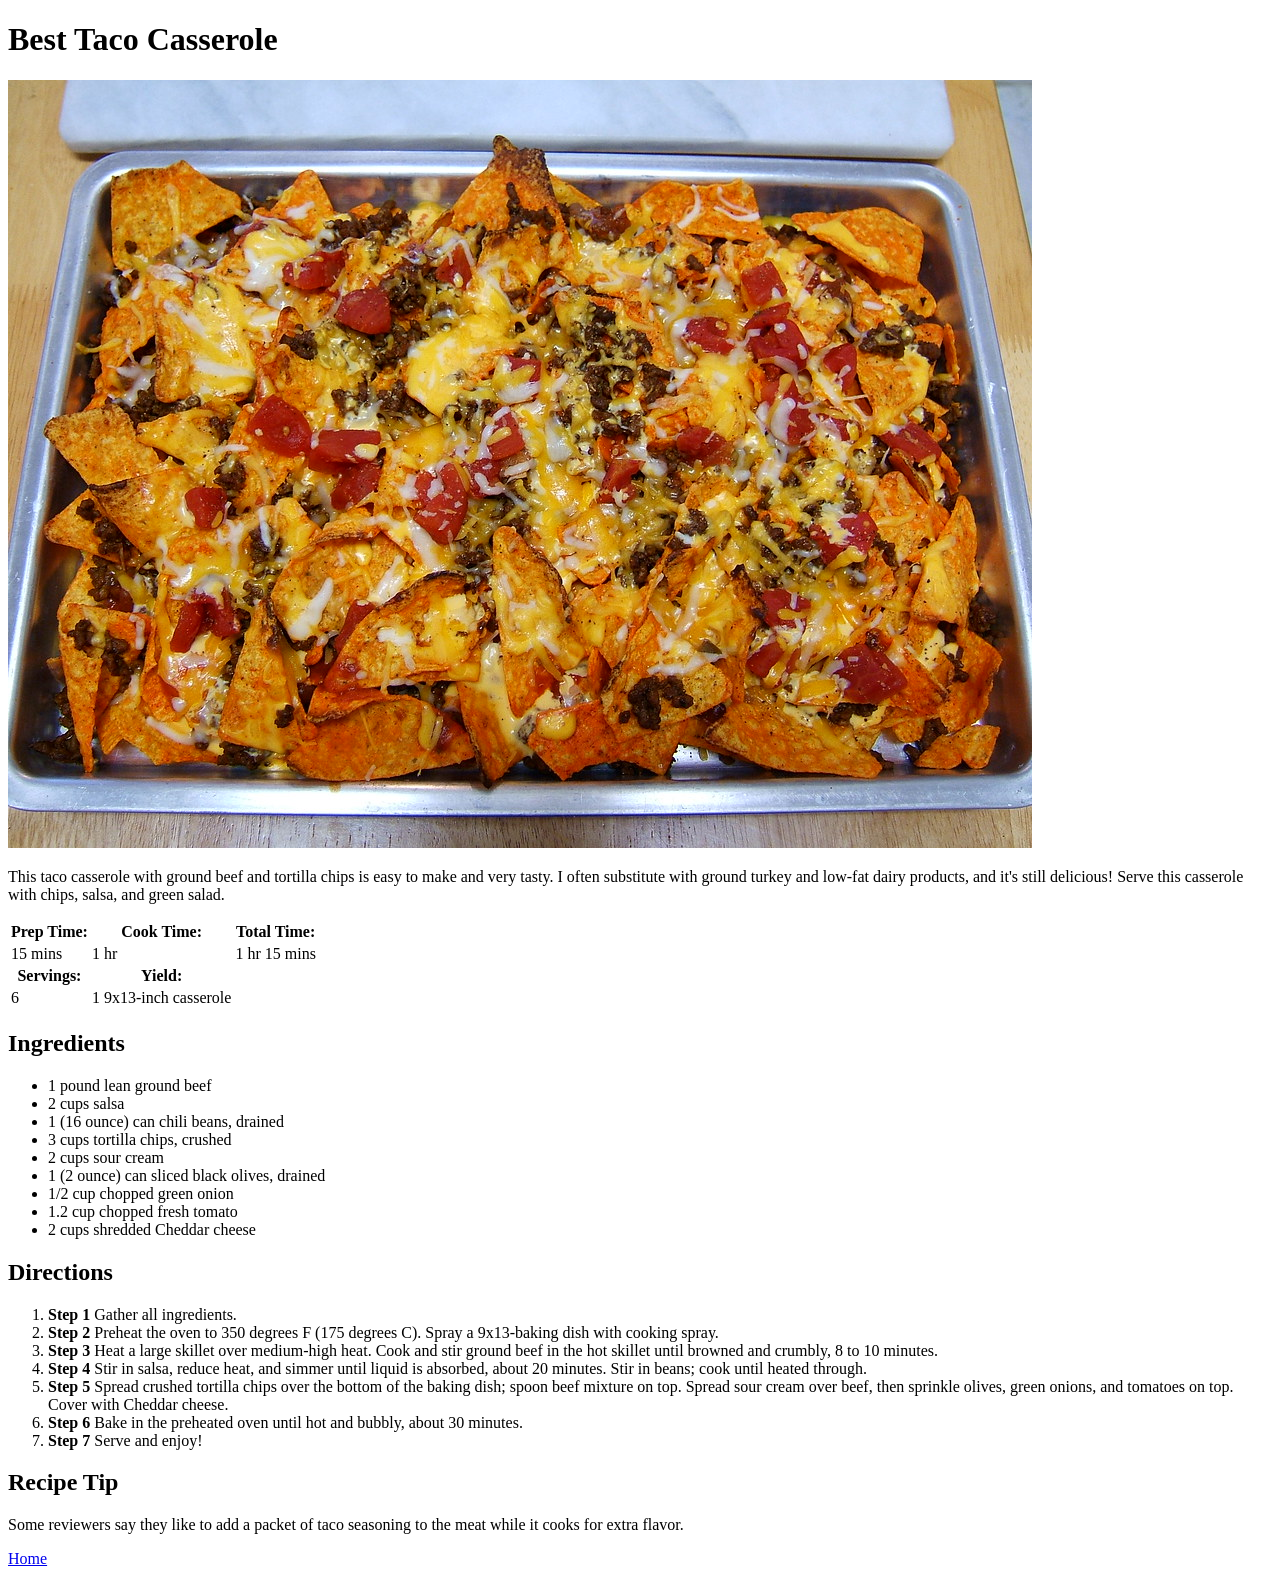
==== recipes/best-taco-casserole.html @ d6769ec8 "Odin Recipe Site Created pages: - index.html - mississippi-chicken-skewers.html - grilled-greek-chic" ====
<!DOCTYPE html>
<html lang="en">

<head>
    <meta charset="UTF-8">
    <meta name="viewport" content="width=device-width, initial-scale=1.0">
    <title>Odin Recipes | Best Taco Casserole</title>
</head>

<body>
    <h1>Best Taco Casserole</h1>
    <img src="../images/taco-casserole.jpg" alt="Freshly cooked taco casserole in a baking tray." width"1024"
        height="768">
    <p>This taco casserole with ground beef and tortilla chips is easy to make and very tasty. I often substitute with
        ground turkey and low-fat dairy products, and it's still delicious! Serve this casserole with chips, salsa, and
        green salad.</p>
    <table>
        <tr>
            <th>Prep Time:</th>
            <th>Cook Time:</th>
            <th>Total Time:</th>
        </tr>
        <tr>
            <td>15 mins</td>
            <td>1 hr</td>
            <td>1 hr 15 mins</td>
        </tr>
        <tr>
            <th>Servings:</th>
            <th>Yield:</th>
        </tr>
        <tr>
            <td>6</td>
            <td>1 9x13-inch casserole</td>
        </tr>
    </table>
    <h2>Ingredients</h2>
    <ul>
        <li>1 pound lean ground beef</li>
        <li>2 cups salsa</li>
        <li>1 (16 ounce) can chili beans, drained</li>
        <li>3 cups tortilla chips, crushed</li>
        <li>2 cups sour cream</li>
        <li>1 (2 ounce) can sliced black olives, drained</li>
        <li>1/2 cup chopped green onion</li>
        <li>1.2 cup chopped fresh tomato</li>
        <li>2 cups shredded Cheddar cheese</li>
    </ul>
    <h2>Directions</h2>
    <ol>
        <li><strong>Step 1</strong> Gather all ingredients.</li>
        <li><strong>Step 2</strong> Preheat the oven to 350 degrees F (175 degrees C). Spray a 9x13-baking dish with
            cooking spray.</li>
        <li><strong>Step 3</strong> Heat a large skillet over medium-high heat. Cook and stir ground beef in the hot
            skillet until browned and crumbly, 8 to 10 minutes.</li>
        <li><strong>Step 4</strong> Stir in salsa, reduce heat, and simmer until liquid is absorbed, about 20 minutes.
            Stir in beans; cook until heated through.</li>
        <li><strong>Step 5</strong> Spread crushed tortilla chips over the bottom of the baking dish; spoon beef mixture
            on top. Spread sour cream over beef, then sprinkle olives, green onions, and tomatoes on top. Cover with
            Cheddar cheese.</li>
        <li><strong>Step 6</strong> Bake in the preheated oven until hot and bubbly, about 30 minutes.</li>
        <li><strong>Step 7</strong> Serve and enjoy!</li>
    </ol>
    <h2>Recipe Tip</h2>
    <p>Some reviewers say they like to add a packet of taco seasoning to the meat while it cooks for extra flavor.</p>
    <a href="../index.html">Home</a>
</body>

</html>
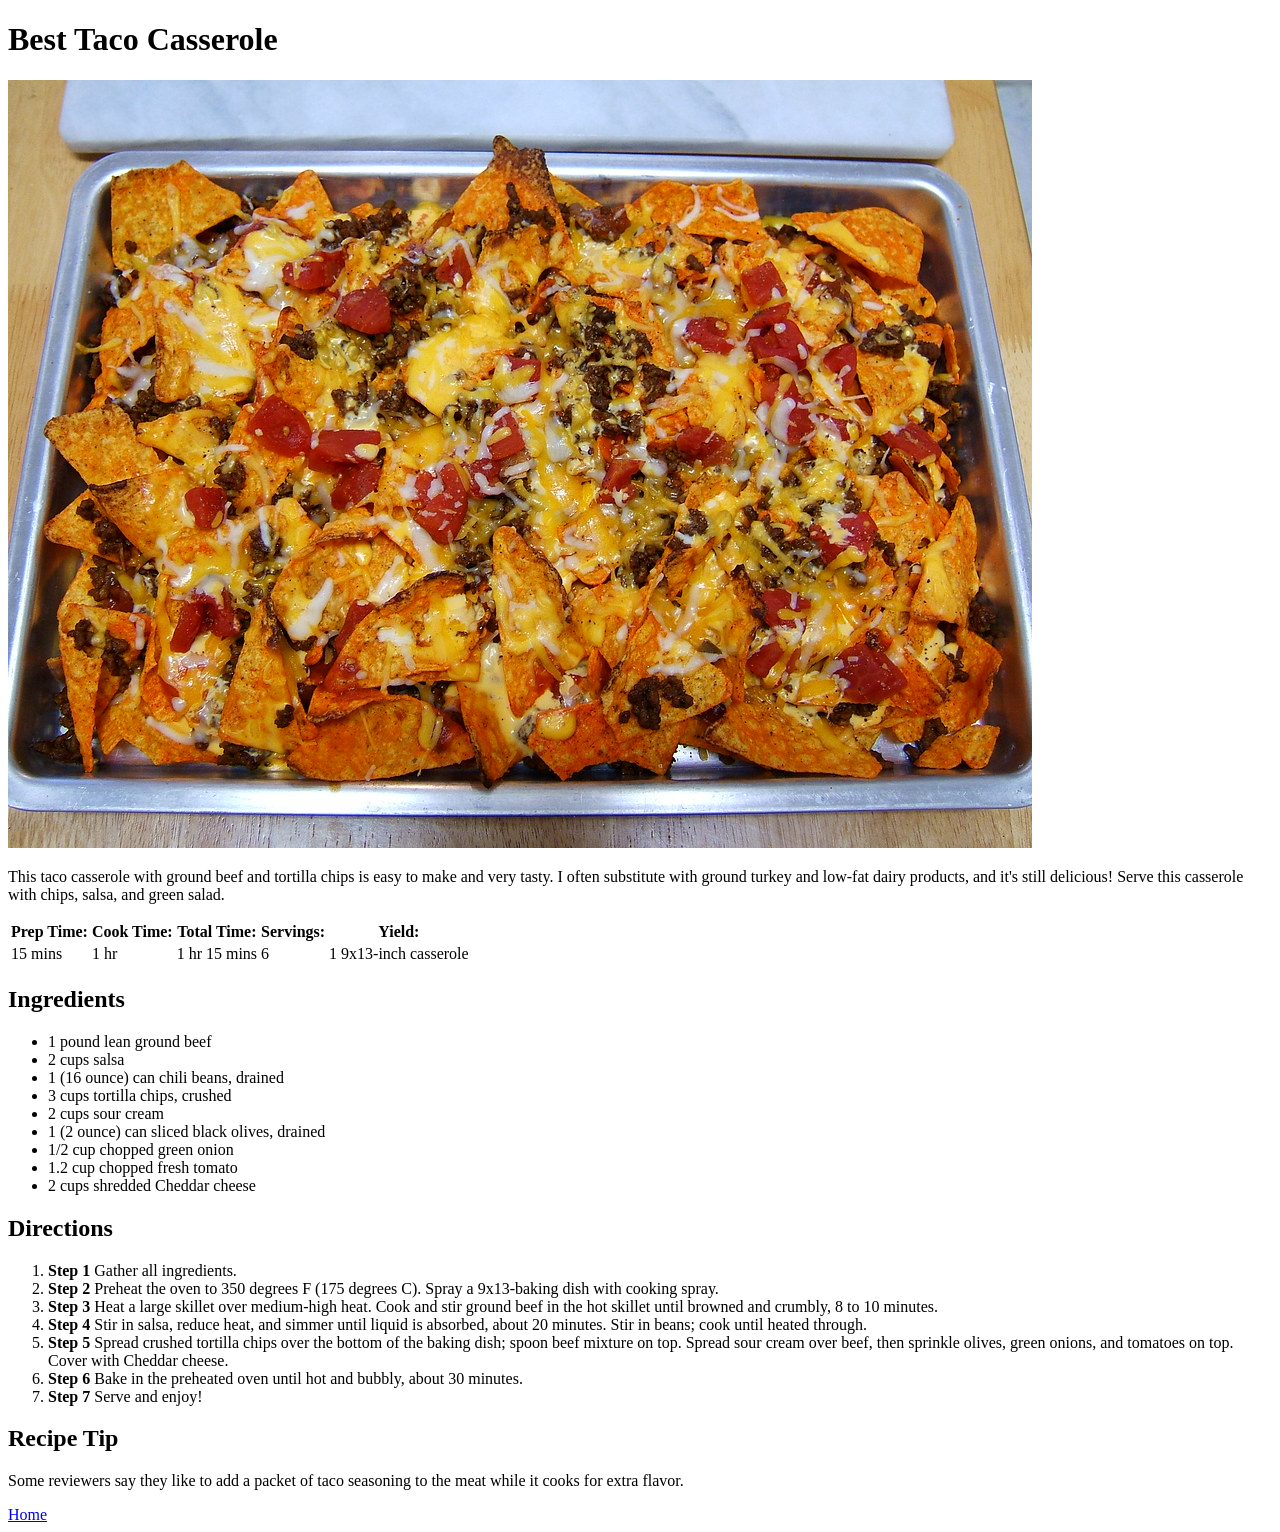
==== commit ac2e5227: "Odin Recipe - Fixed syntax Fixed best-taco-casserole.html - missing width= attribute in <img> elemen" ====
--- a/recipes/best-taco-casserole.html
+++ b/recipes/best-taco-casserole.html
@@ -9,7 +9,7 @@
 
 <body>
     <h1>Best Taco Casserole</h1>
-    <img src="../images/taco-casserole.jpg" alt="Freshly cooked taco casserole in a baking tray." width"1024"
+    <img src="../images/taco-casserole.jpg" alt="Freshly cooked taco casserole in a baking tray." width="1024"
         height="768">
     <p>This taco casserole with ground beef and tortilla chips is easy to make and very tasty. I often substitute with
         ground turkey and low-fat dairy products, and it's still delicious! Serve this casserole with chips, salsa, and
@@ -19,17 +19,13 @@
             <th>Prep Time:</th>
             <th>Cook Time:</th>
             <th>Total Time:</th>
+            <th>Servings:</th>
+            <th>Yield:</th>
         </tr>
         <tr>
             <td>15 mins</td>
             <td>1 hr</td>
             <td>1 hr 15 mins</td>
-        </tr>
-        <tr>
-            <th>Servings:</th>
-            <th>Yield:</th>
-        </tr>
-        <tr>
             <td>6</td>
             <td>1 9x13-inch casserole</td>
         </tr>
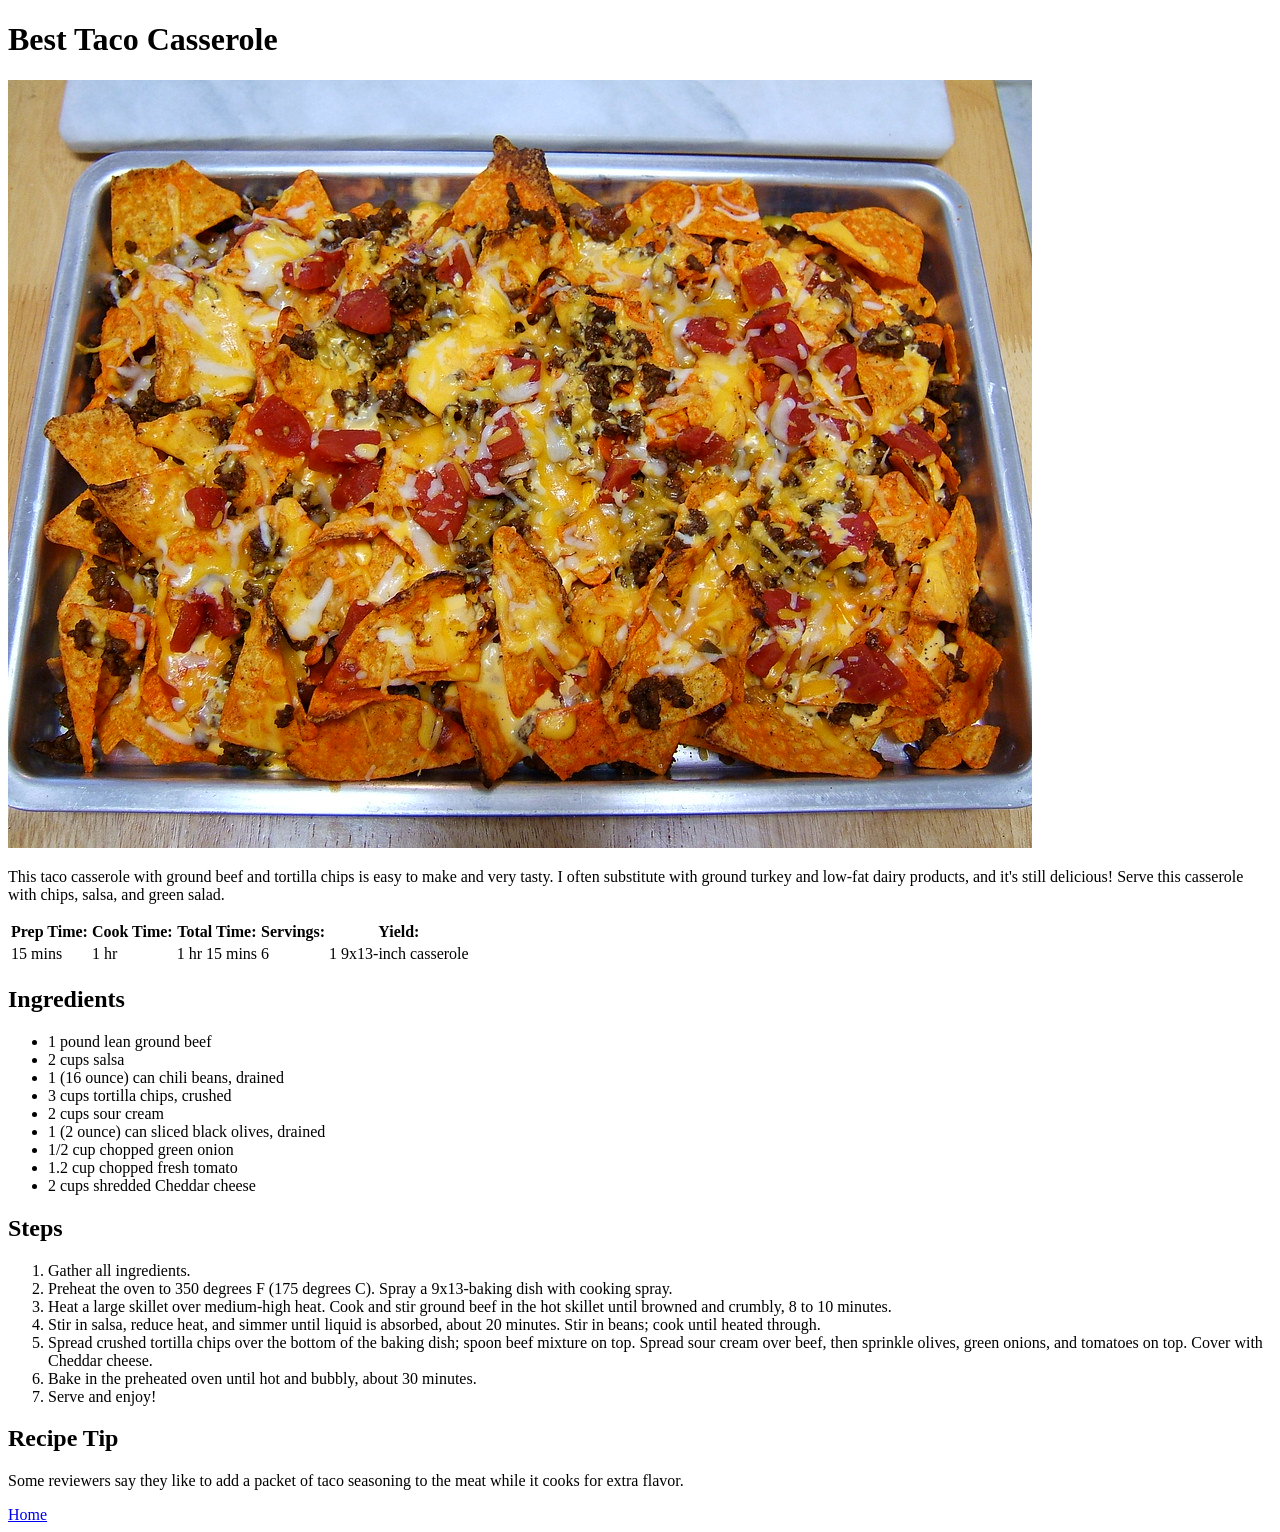
==== commit cbacb07a: "Fixed Odin Recipe Direction to Step - Modified the element from <h2>Directions</h2> to now use <h2>S" ====
--- a/recipes/best-taco-casserole.html
+++ b/recipes/best-taco-casserole.html
@@ -42,20 +42,20 @@
         <li>1.2 cup chopped fresh tomato</li>
         <li>2 cups shredded Cheddar cheese</li>
     </ul>
-    <h2>Directions</h2>
+    <h2>Steps</h2>
     <ol>
-        <li><strong>Step 1</strong> Gather all ingredients.</li>
-        <li><strong>Step 2</strong> Preheat the oven to 350 degrees F (175 degrees C). Spray a 9x13-baking dish with
+        <li>Gather all ingredients.</li>
+        <li>Preheat the oven to 350 degrees F (175 degrees C). Spray a 9x13-baking dish with
             cooking spray.</li>
-        <li><strong>Step 3</strong> Heat a large skillet over medium-high heat. Cook and stir ground beef in the hot
+        <li>Heat a large skillet over medium-high heat. Cook and stir ground beef in the hot
             skillet until browned and crumbly, 8 to 10 minutes.</li>
-        <li><strong>Step 4</strong> Stir in salsa, reduce heat, and simmer until liquid is absorbed, about 20 minutes.
+        <li>Stir in salsa, reduce heat, and simmer until liquid is absorbed, about 20 minutes.
             Stir in beans; cook until heated through.</li>
-        <li><strong>Step 5</strong> Spread crushed tortilla chips over the bottom of the baking dish; spoon beef mixture
+        <li>Spread crushed tortilla chips over the bottom of the baking dish; spoon beef mixture
             on top. Spread sour cream over beef, then sprinkle olives, green onions, and tomatoes on top. Cover with
             Cheddar cheese.</li>
-        <li><strong>Step 6</strong> Bake in the preheated oven until hot and bubbly, about 30 minutes.</li>
-        <li><strong>Step 7</strong> Serve and enjoy!</li>
+        <li>Bake in the preheated oven until hot and bubbly, about 30 minutes.</li>
+        <li>Serve and enjoy!</li>
     </ol>
     <h2>Recipe Tip</h2>
     <p>Some reviewers say they like to add a packet of taco seasoning to the meat while it cooks for extra flavor.</p>
